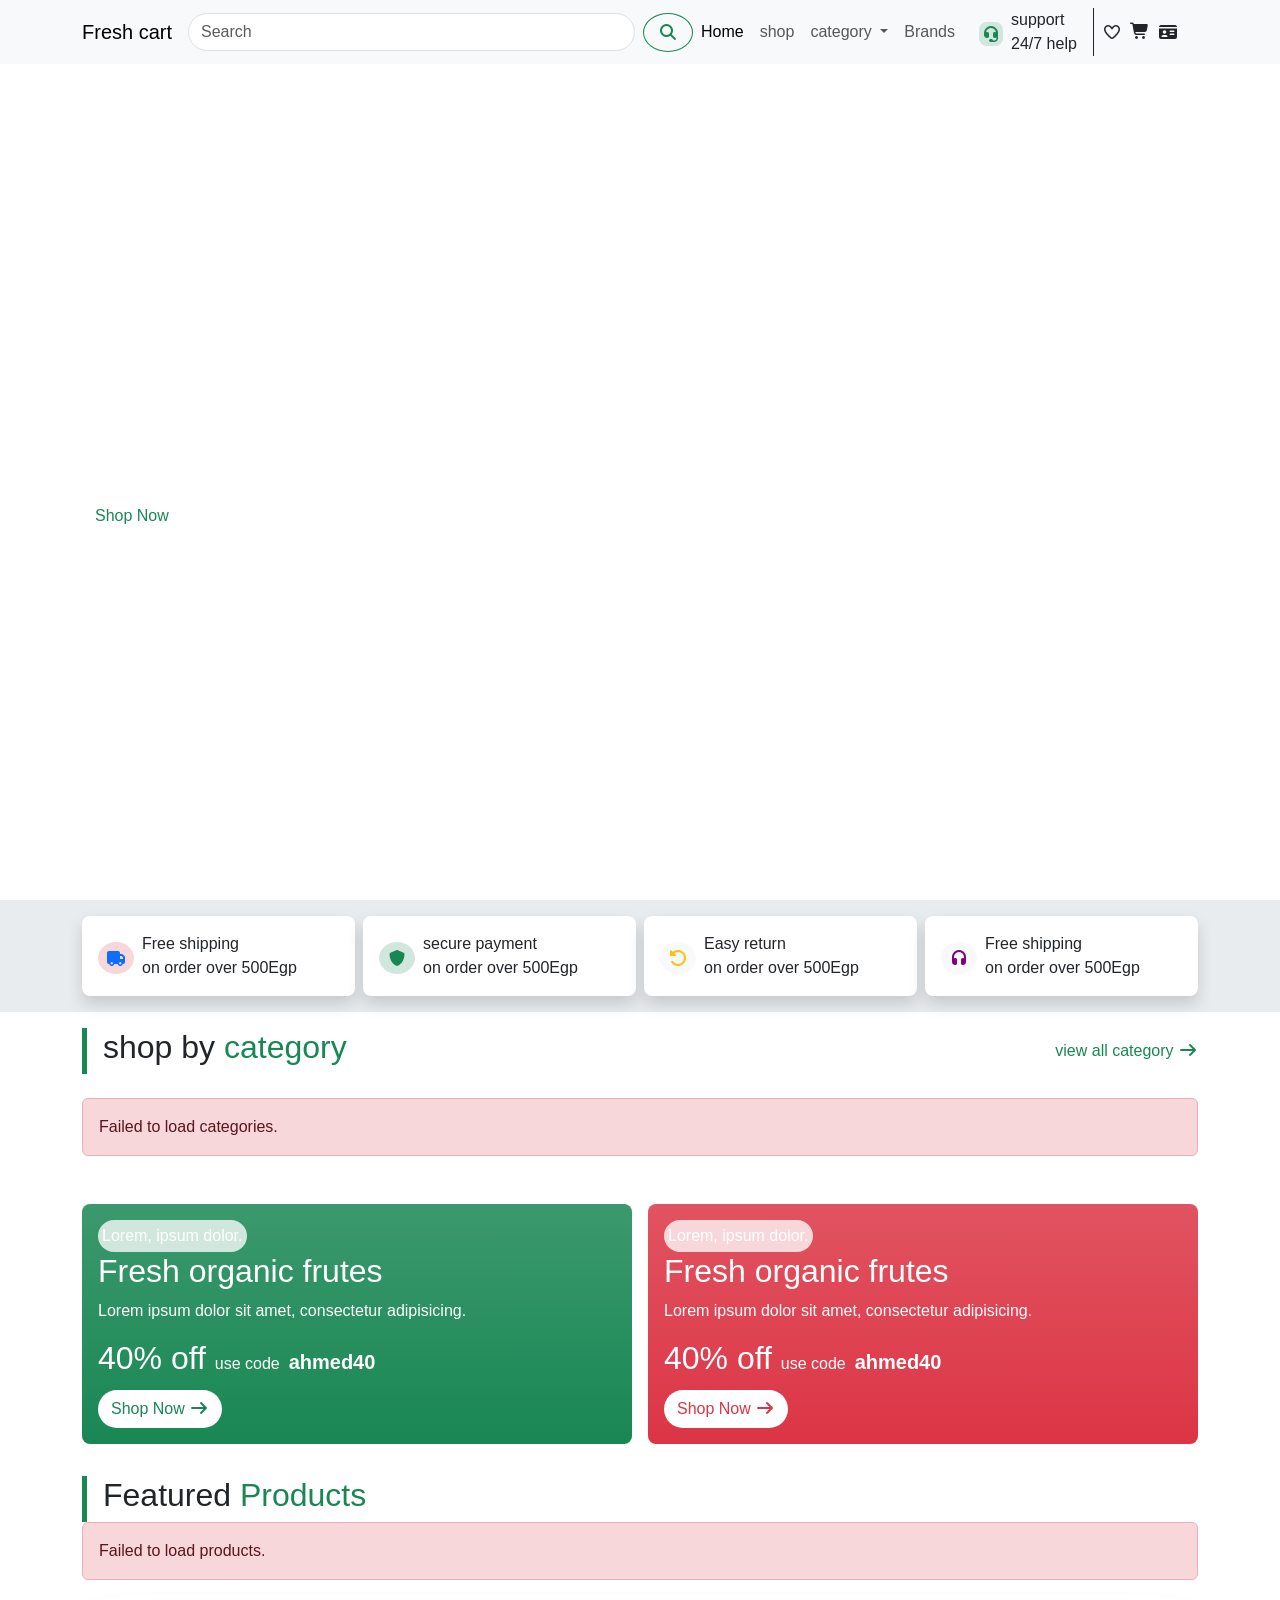
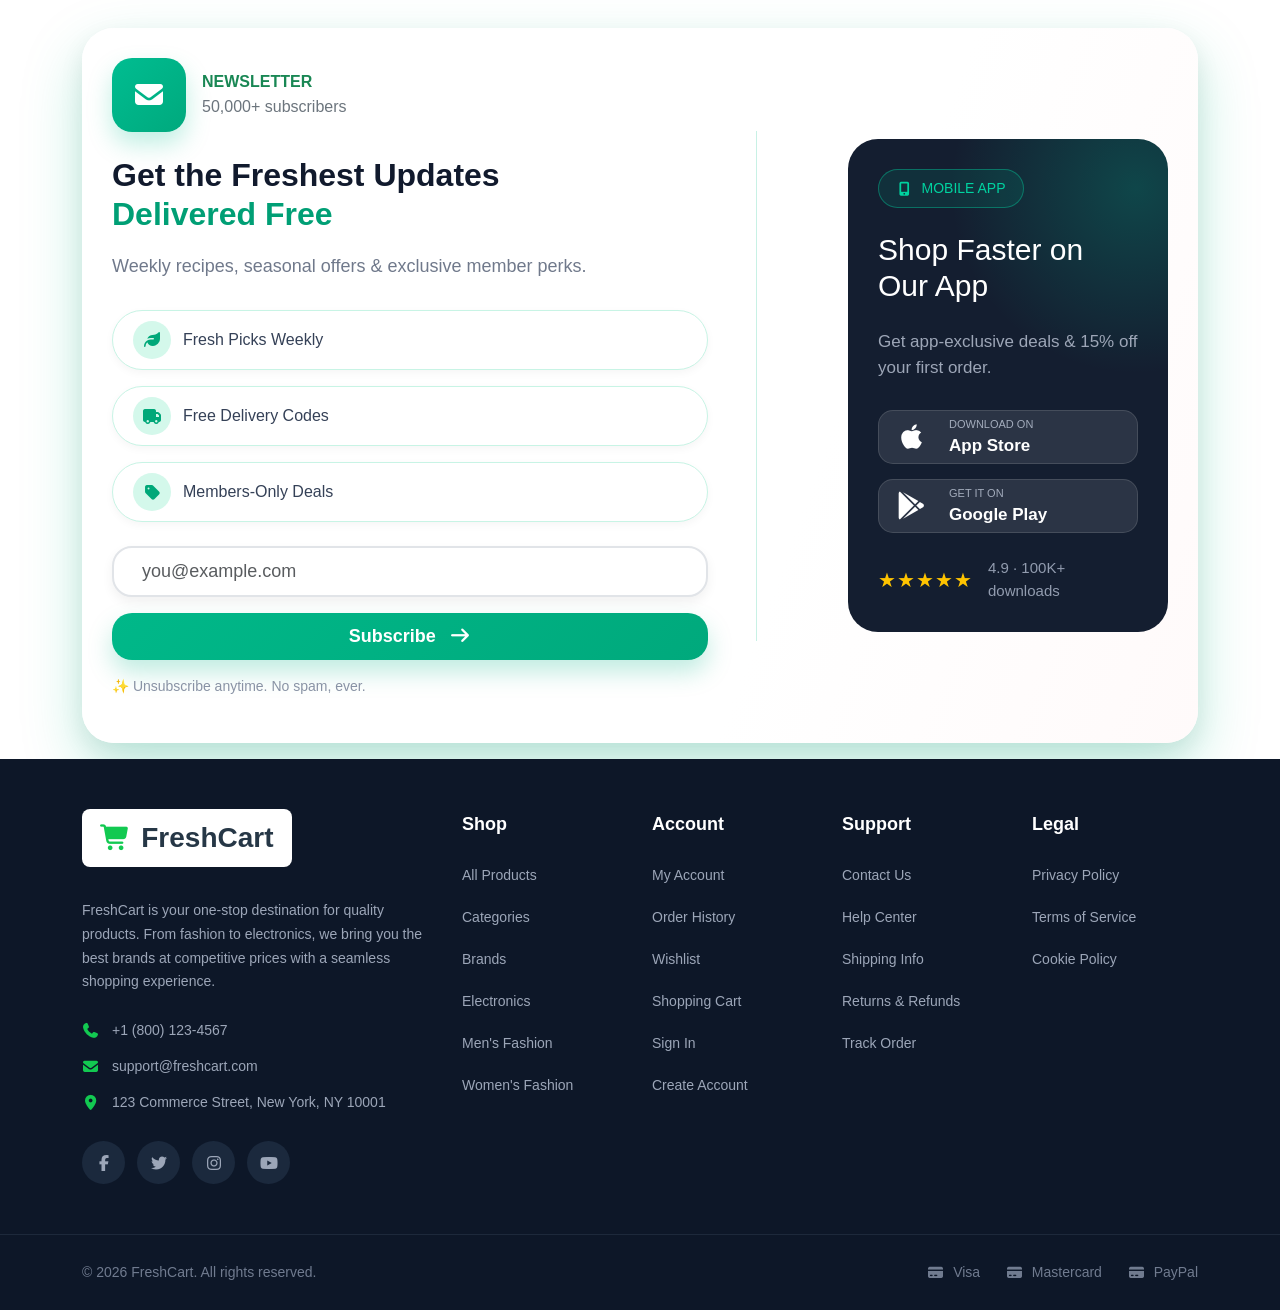
==== index.html @ 21ed468f "Ecommerce v0.01 Route X Orange BootCamp" ====
<!doctype html>
<html lang="en">
  <head>
    <meta charset="UTF-8" />
    <meta name="viewport" content="width=device-width, initial-scale=1.0" />
    <title>Fresh cart</title>
    <link rel="icon" type="image/png" href="images/favicon.png" />

    <link rel="stylesheet" href="css/all.min.css" />
    <link rel="stylesheet" href="css/bootstrap.min.css" />
    <link rel="stylesheet" href="css/style.css" />

    <script src="js/bootstrap.bundle.min.js"></script>
  </head>

  <body>
    <nav class="navbar fixed-top navbar-expand-lg bg-body-tertiary">
      <div class="container">
        <a class="navbar-brand" href="#">Fresh cart</a>
        <button
          class="navbar-toggler"
          type="button"
          data-bs-toggle="collapse"
          data-bs-target="#navbarSupportedContent"
          aria-controls="navbarSupportedContent"
          aria-expanded="false"
          aria-label="Toggle navigation"
        >
          <span class="navbar-toggler-icon"></span>
        </button>

        <div class="collapse navbar-collapse" id="navbarSupportedContent">
          <form
            class="d-flex justify-content-center align-items-center w-50"
            role="search"
          >
            <input
              class="form-control me-2 rounded-pill"
              type="search"
              placeholder="Search"
              aria-label="Search"
            />
            <button
              class="btn btn-outline-success rounded-circle"
              type="submit"
            >
              <i class="fa-solid fa-magnifying-glass fa-canvas-roomy"></i>
            </button>
          </form>

          <ul class="navbar-nav mb-2 mb-lg-0">
            <li class="nav-item">
              <a class="nav-link active" aria-current="page" href="#">Home</a>
            </li>
            <li class="nav-item">
              <a class="nav-link" href="#">shop</a>
            </li>
            <li class="nav-item dropdown">
              <a
                class="nav-link dropdown-toggle"
                href="#"
                role="button"
                data-bs-toggle="dropdown"
                aria-expanded="false"
              >
                category
              </a>

              <ul class="dropdown-menu">
                <li><a class="dropdown-item" href="#">Action</a></li>
                <li><a class="dropdown-item" href="#">Another action</a></li>
                <li><hr class="dropdown-divider" /></li>
                <li>
                  <a class="dropdown-item" href="#">Something else here</a>
                </li>
              </ul>
            </li>
            <li class="nav-item">
              <a class="nav-link" aria-disabled="true">Brands</a>
            </li>
          </ul>
          <div
            class="support-links d-flex justify-content-between align-items-center gap-2"
          >
            <div
              class="support d-flex align-items-center gap-2 border-end border-1 border-dark px-3"
            >
              <i
                class="fa-solid fa-headset fa-canvas-roomy bg-success-subtle text-success rounded-3"
              ></i>
              <div class="content">
                <p class="m-0">support</p>
                <span>24/7 help</span>
              </div>
            </div>
            <i class="fa-regular fa-heart"></i>
            <a href="card.html" class="text-dark text-decoration-none">
              <i class="fa-solid fa-cart-shopping"></i>
            </a>
            <i class="fa-solid fa-id-card"></i>
          </div>
        </div>
      </div>
    </nav>
    <header class="d-flex align-items-center">
      <div class="container text-white">
        <h2>Fresh Products Deliverd</h2>
        <h2>To your Door</h2>
        <p>Get 20% off your first order</p>
        <div class="btns">
          <button class="btn bg-white text-success">Shop Now</button>
          <button class="btn text-white border-white">Shop Now</button>
        </div>
      </div>
    </header>
    <section class="py-3 bg-body-secondary">
      <div class="container">
        <div class="row g-2">
          <div class="col-12 col-lg-3">
            <div
              class="bg-body shadow rounded-3 d-flex align-items-center p-3 flex-nowrap gap-2"
            >
              <i
                class="fa-solid fa-truck bg-danger-subtle text-primary fa-canvas-roomy rounded-circle p-2"
              ></i>
              <div class="content">
                <p class="m-0">Free shipping</p>
                <span>on order over 500Egp</span>
              </div>
            </div>
          </div>
          <div class="col-12 col-lg-3">
            <div
              class="bg-body shadow rounded-3 d-flex align-items-center p-3 flex-nowrap gap-2"
            >
              <i
                class="fa-solid fa-shield bg-success-subtle text-success fa-canvas-roomy rounded-circle p-2"
              ></i>
              <div class="content">
                <p class="m-0">secure payment</p>
                <span>on order over 500Egp</span>
              </div>
            </div>
          </div>
          <div class="col-12 col-lg-3">
            <div
              class="bg-body shadow rounded-3 d-flex align-items-center p-3 flex-nowrap gap-2"
            >
              <i
                class="fa-solid fa-rotate-left bg-body-tertiary text-warning fa-canvas-roomy rounded-circle p-2"
              ></i>
              <div class="content">
                <p class="m-0">Easy return</p>
                <span>on order over 500Egp</span>
              </div>
            </div>
          </div>
          <div class="col-12 col-lg-3">
            <div
              class="bg-body shadow rounded-3 d-flex align-items-center p-3 flex-nowrap gap-2"
            >
              <i
                class="fa-solid fa-headphones bg-body-tertiary text-purple fa-canvas-roomy rounded-circle p-2"
              ></i>
              <div class="content">
                <p class="m-0">Free shipping</p>
                <span>on order over 500Egp</span>
              </div>
            </div>
          </div>
        </div>
      </div>
    </section>
    <section class="py-3">
      <div class="container">
        <div class="title d-flex justify-content-between align-items-center">
          <h2 class="border-start border-5 ps-3 border-success m-0">
            shop by <span class="h2 text-success">category</span>
          </h2>
          <p class="m-0 text-success">
            view all category <i class="fa-solid fa-arrow-right"></i>
          </p>
        </div>
        <div class="row g-3 mt-2" id="categories-container"></div>
      </div>
    </section>
    <section class="py-3">
      <div class="container">
        <div class="row g-3">
          <div class="col-12 col-lg-6">
            <div class="rounded-3 p-3 bg-success bg-gradient">
              <p
                class="m-0 bg-success-subtle text-white rounded-pill d-inline-block p-1"
              >
                Lorem, ipsum dolor.
              </p>
              <h2 class="text-white">Fresh organic frutes</h2>
              <p class="text-white">
                Lorem ipsum dolor sit amet, consectetur adipisicing.
              </p>
              <h2 class="text-white">
                40% off <span class="h6">use code</span>
                <span class="fw-bolder h5">ahmed40</span>
              </h2>
              <button class="btn rounded-pill bg-white text-success">
                Shop Now <i class="fa-solid fa-arrow-right"></i>
              </button>
            </div>
          </div>
          <div class="col-12 col-lg-6">
            <div class="rounded-3 p-3 bg-danger bg-gradient">
              <p
                class="m-0 bg-danger-subtle text-white rounded-pill d-inline-block p-1"
              >
                Lorem, ipsum dolor.
              </p>
              <h2 class="text-white">Fresh organic frutes</h2>
              <p class="text-white">
                Lorem ipsum dolor sit amet, consectetur adipisicing.
              </p>
              <h2 class="text-white">
                40% off <span class="h6">use code</span>
                <span class="fw-bolder h5">ahmed40</span>
              </h2>
              <button class="btn rounded-pill bg-white text-danger">
                Shop Now <i class="fa-solid fa-arrow-right"></i>
              </button>
            </div>
          </div>
        </div>
      </div>
    </section>
    <section class="py-3">
      <div class="container">
        <h2 class="border-start border-5 ps-3 border-success m-0">
          Featured <span class="h2 text-success">Products</span>
        </h2>
        <div class="row g-3" id="products-container"></div>
      </div>
    </section>
    <!-- Newsletter Section -->
    <section class="newsletter-section py-3">
      <div class="container">
        <div class="newsletter-box p-4 p-lg-5">
          <div class="row align-items-center g-5">
            <!-- Left Side -->
            <div class="col-lg-7">
              <!-- Newsletter Header -->
              <div class="d-flex align-items-center gap-3 mb-4">
                <div class="newsletter-icon">
                  <i class="fa-solid fa-envelope"></i>
                </div>

                <div>
                  <h6 class="text-success fw-bold mb-1">NEWSLETTER</h6>
                  <p class="mb-0 text-secondary">50,000+ subscribers</p>
                </div>
              </div>

              <!-- Title -->
              <h2 class="newsletter-title fw-bold">
                Get the Freshest Updates
                <span>Delivered Free</span>
              </h2>

              <p class="newsletter-desc">
                Weekly recipes, seasonal offers & exclusive member perks.
              </p>

              <!-- Features -->
              <div class="d-flex flex-wrap gap-3 mb-4">
                <div class="feature-item">
                  <span>
                    <i class="fa-solid fa-leaf"></i>
                  </span>
                  Fresh Picks Weekly
                </div>

                <div class="feature-item">
                  <span>
                    <i class="fa-solid fa-truck"></i>
                  </span>
                  Free Delivery Codes
                </div>

                <div class="feature-item">
                  <span>
                    <i class="fa-solid fa-tag"></i>
                  </span>
                  Members-Only Deals
                </div>
              </div>

              <!-- Form -->
              <form class="subscribe-form d-flex gap-3">
                <input
                  type="email"
                  class="form-control"
                  placeholder="you@example.com"
                />

                <button type="submit" class="subscribe-btn">
                  Subscribe
                  <i class="fa-solid fa-arrow-right ms-2"></i>
                </button>
              </form>

              <p class="unsubscribe-text mt-3">
                ✨ Unsubscribe anytime. No spam, ever.
              </p>
            </div>

            <!-- Divider -->
            <div class="col-lg-1 d-none d-lg-block">
              <div class="newsletter-divider"></div>
            </div>

            <!-- Right Side -->
            <div class="col-lg-4">
              <div class="app-card">
                <div class="app-badge mb-4">
                  <i class="fa-solid fa-mobile-screen-button me-2"></i>
                  MOBILE APP
                </div>

                <h3>Shop Faster on Our App</h3>

                <p>Get app-exclusive deals & 15% off your first order.</p>

                <!-- App Store -->
                <div class="store-btn">
                  <i class="fa-brands fa-apple"></i>

                  <div>
                    <small>DOWNLOAD ON</small>
                    <strong>App Store</strong>
                  </div>
                </div>

                <!-- Google Play -->
                <div class="store-btn">
                  <i class="fa-brands fa-google-play"></i>

                  <div>
                    <small>GET IT ON</small>
                    <strong>Google Play</strong>
                  </div>
                </div>

                <!-- Rating -->
                <div class="rating mt-4">
                  <span>★★★★★</span>
                  <small>4.9 · 100K+ downloads</small>
                </div>
              </div>
            </div>
          </div>
        </div>
      </div>
    </section>
    <footer class="site-footer">
      <div class="container">
        <div class="row footer-main">
          <!-- Brand / Contact -->
          <div class="col-lg-4 col-md-12 footer-brand">
            <a href="#" class="footer-logo">
              <i class="fa-solid fa-cart-shopping"></i>
              <span>FreshCart</span>
            </a>

            <p class="footer-description">
              FreshCart is your one-stop destination for quality products. From
              fashion to electronics, we bring you the best brands at
              competitive prices with a seamless shopping experience.
            </p>

            <ul class="footer-contact list-unstyled">
              <li>
                <i class="fa-solid fa-phone"></i>
                <span>+1 (800) 123-4567</span>
              </li>

              <li>
                <i class="fa-solid fa-envelope"></i>
                <span>support@freshcart.com</span>
              </li>

              <li>
                <i class="fa-solid fa-location-dot"></i>
                <span>123 Commerce Street, New York, NY 10001</span>
              </li>
            </ul>

            <div class="footer-social">
              <a href="#" aria-label="Facebook">
                <i class="fa-brands fa-facebook-f"></i>
              </a>

              <a href="#" aria-label="Twitter">
                <i class="fa-brands fa-twitter"></i>
              </a>

              <a href="#" aria-label="Instagram">
                <i class="fa-brands fa-instagram"></i>
              </a>

              <a href="#" aria-label="YouTube">
                <i class="fa-brands fa-youtube"></i>
              </a>
            </div>
          </div>

          <!-- Shop -->
          <div class="col-lg-2 col-md-4 col-sm-6">
            <h3 class="footer-title">Shop</h3>

            <ul class="footer-links list-unstyled">
              <li><a href="#">All Products</a></li>
              <li><a href="#">Categories</a></li>
              <li><a href="#">Brands</a></li>
              <li><a href="#">Electronics</a></li>
              <li><a href="#">Men's Fashion</a></li>
              <li><a href="#">Women's Fashion</a></li>
            </ul>
          </div>

          <!-- Account -->
          <div class="col-lg-2 col-md-4 col-sm-6">
            <h3 class="footer-title">Account</h3>

            <ul class="footer-links list-unstyled">
              <li><a href="#">My Account</a></li>
              <li><a href="#">Order History</a></li>
              <li><a href="#">Wishlist</a></li>
              <li><a href="#">Shopping Cart</a></li>
              <li><a href="#">Sign In</a></li>
              <li><a href="#">Create Account</a></li>
            </ul>
          </div>

          <!-- Support -->
          <div class="col-lg-2 col-md-4 col-sm-6">
            <h3 class="footer-title">Support</h3>

            <ul class="footer-links list-unstyled">
              <li><a href="#">Contact Us</a></li>
              <li><a href="#">Help Center</a></li>
              <li><a href="#">Shipping Info</a></li>
              <li><a href="#">Returns &amp; Refunds</a></li>
              <li><a href="#">Track Order</a></li>
            </ul>
          </div>

          <!-- Legal -->
          <div class="col-lg-2 col-md-4 col-sm-6">
            <h3 class="footer-title">Legal</h3>

            <ul class="footer-links list-unstyled">
              <li><a href="#">Privacy Policy</a></li>
              <li><a href="#">Terms of Service</a></li>
              <li><a href="#">Cookie Policy</a></li>
            </ul>
          </div>
        </div>
      </div>

      <!-- Footer Bottom -->
      <div class="footer-bottom">
        <div class="container">
          <div class="row align-items-center">
            <div class="col-md-6">
              <p class="copyright mb-0">
                © 2026 FreshCart. All rights reserved.
              </p>
            </div>

            <div class="col-md-6">
              <div class="payment-methods">
                <span>
                  <i class="fa-solid fa-credit-card"></i>
                  Visa
                </span>

                <span>
                  <i class="fa-solid fa-credit-card"></i>
                  Mastercard
                </span>

                <span>
                  <i class="fa-solid fa-credit-card"></i>
                  PayPal
                </span>
              </div>
            </div>
          </div>
        </div>
      </div>
    </footer>
    <script src="js/main.js"></script>
  </body>
</html>
<!-- 
defer
async 
-->
---- css/style.css ----
* {
    margin: 0;
    font-family: sans-serif;
    box-sizing: border-box;
    scroll-behavior: smooth;
}










i,
h1,
span,
a {
    display: inline-block;
}



/*////////////////////////////////////////////////// header//////////////////////////////////////////////////////////////////////// */
.text-purple {
    color: purple;
}


header {
    width: 100%;
    height: 100vh;
    background: linear-gradient(rgba(0, 128, 0, 0.464)), url(../images/Grocery1.jpg);
    background-position: center;
    background-size: cover;
}



.newsletter-section {
    background-color: #fff;
}

/* Main Box */
.newsletter-box {
    background: linear-gradient(110deg,
            #ffffff 0%,
            #ffffff 65%,
            #fffafa 100%);

    border-radius: 32px;

    box-shadow:
        0 25px 60px rgba(0, 190, 140, 0.25),
        0 10px 25px rgba(0, 0, 0, 0.08);
}

/* Newsletter Icon */
.newsletter-icon {
    width: 74px;
    height: 74px;

    border-radius: 20px;

    background: linear-gradient(135deg,
            #00bd91,
            #00a97d);

    display: flex;
    align-items: center;
    justify-content: center;

    color: white;
    font-size: 28px;

    box-shadow: 0 12px 25px rgba(0, 190, 145, 0.25);
}

/* Title */
.newsletter-title {
    color: #111a2d;
    font-size: 42px;
    line-height: 1.2;
    margin-bottom: 20px;
}

.newsletter-title span {
    color: #009f75;
}

.newsletter-desc {
    color: #70798b;
    font-size: 21px;
    margin-bottom: 30px;
}

/* Features */
.feature-item {

    padding: 10px 20px;

    border: 1px solid #c8f4e5;
    border-radius: 35px;

    display: flex;
    align-items: center;
    gap: 12px;

    color: #354157;
    background-color: #fff;

    box-shadow: 0 3px 8px rgba(0, 0, 0, 0.04);
}

.feature-item span {
    width: 38px;
    height: 38px;

    border-radius: 50%;

    display: flex;
    align-items: center;
    justify-content: center;

    background-color: #d4f8eb;
    color: #00a879;
}

/* Subscribe Form */
.subscribe-form {
    max-width: 850px;
}

.subscribe-form .form-control {

    border: 2px solid #e1e4e8;
    border-radius: 20px;

    padding: 10px 28px;

    font-size: 18px;

    box-shadow:
        0 5px 12px rgba(0, 0, 0, 0.06);
}

.subscribe-form .form-control:focus {
    border-color: #00b889;
    box-shadow: 0 0 0 4px rgba(0, 184, 137, 0.1);
}

.subscribe-btn {

    padding: 10px 40px;

    border: 0;
    border-radius: 20px;

    background: linear-gradient(135deg,
            #00b889,
            #00a97c);

    color: white;

    font-size: 18px;
    font-weight: 600;

    white-space: nowrap;

    box-shadow: 0 12px 25px rgba(0, 180, 135, 0.25);

    transition: 0.3s;
}

.subscribe-btn:hover {
    transform: translateY(-2px);
    box-shadow: 0 15px 30px rgba(0, 180, 135, 0.35);
}

.unsubscribe-text {
    color: #8993a5;
    font-size: 14px;
}

/* Divider */
.newsletter-divider {
    width: 1px;
    height: 100%;

    min-height: 510px;

    background-color: #c8f1e5;
}

/* App Card */
.app-card {
    position: relative;

    padding: 40px;

    border-radius: 30px;

    background:
        radial-gradient(circle at 90% 10%,
            rgba(0, 190, 150, 0.25),
            transparent 35%),
        #141e30;

    color: white;

    overflow: hidden;
}

.app-card h3 {
    font-size: 30px;
    margin-bottom: 25px;
}

.app-card>p {
    color: #9da6b7;
    font-size: 17px;
    margin-bottom: 30px;
}

/* Mobile App Badge */
.app-badge {
    display: inline-flex;
    align-items: center;

    padding: 8px 17px;

    border-radius: 30px;

    color: #00d3a0;

    background-color: rgba(0, 180, 140, 0.12);

    border: 1px solid rgba(0, 210, 160, 0.4);

    font-size: 14px;
}

/* Store Buttons */
.store-btn {

    margin-bottom: 15px;

    padding: 5px 15px;

    border-radius: 15px;

    display: flex;
    align-items: center;
    gap: 20px;

    background-color: rgba(255, 255, 255, 0.10);

    border: 1px solid rgba(255, 255, 255, 0.12);

    transition: 0.3s;
}

.store-btn:hover {
    background-color: rgba(255, 255, 255, 0.15);
}

.store-btn>i {
    font-size: 28px;
}

.store-btn div {
    display: flex;
    flex-direction: column;
}

.store-btn small {
    color: #a3acbc;
    font-size: 11px;
}

.store-btn strong {
    font-size: 17px;
}

/* Rating */
.rating {
    display: flex;
    align-items: center;
    gap: 15px;
}

.rating span {
    color: #ffc400;
    font-size: 20px;
    letter-spacing: 1px;
}

.rating small {
    color: #929caf;
    font-size: 15px;
}



/* =========================================
   FreshCart Footer
========================================= */

.site-footer {
    --footer-bg: #0d1728;
    --footer-border: #1d293b;
    --footer-heading: #ffffff;
    --footer-text: #9ca6b8;
    --footer-muted: #707b8f;
    --footer-accent: #12c951;
    --social-bg: #1b293d;

    background-color: var(--footer-bg);
    color: var(--footer-text);
}


/* =========================================
   Main Footer
========================================= */

.footer-main {
    padding: 50px 0;
}


/* =========================================
   Logo
========================================= */

.footer-logo {
    display: inline-flex;
    align-items: center;
    gap: 10px;

    padding: 8px 18px;

    background-color: #ffffff;
    border-radius: 8px;

    color: #263746;
    text-decoration: none;

    font-family: Arial, sans-serif;
    font-size: 28px;
    font-weight: 700;

    margin-bottom: 32px;

    transition: opacity 0.2s ease;
}

.footer-logo:hover {
    opacity: 0.92;
}

.footer-logo i {
    color: var(--footer-accent);
    font-size: 25px;
}


/* =========================================
   Description
========================================= */

.footer-description {
    max-width: 470px;

    margin-bottom: 26px;

    color: var(--footer-text);
    font-size: 14px;
    line-height: 1.7;
}


/* =========================================
   Contact Information
========================================= */

.footer-contact {
    margin: 0;
}

.footer-contact li {
    display: flex;
    align-items: center;
    gap: 14px;

    margin-bottom: 15px;

    color: var(--footer-text);
    font-size: 14px;
}

.footer-contact li i {
    width: 16px;

    color: var(--footer-accent);
    font-size: 15px;

    flex-shrink: 0;
}


/* =========================================
   Social Links
========================================= */

.footer-social {
    display: flex;
    gap: 12px;

    margin-top: 28px;
}

.footer-social a {
    display: inline-flex;
    align-items: center;
    justify-content: center;

    width: 43px;
    height: 43px;

    background-color: var(--social-bg);
    border-radius: 50%;

    color: var(--footer-text);
    text-decoration: none;

    transition:
        background-color 0.2s ease,
        color 0.2s ease,
        transform 0.2s ease;
}

.footer-social a:hover {
    background-color: var(--footer-accent);
    color: #ffffff;
    transform: translateY(-3px);
}


/* =========================================
   Footer Navigation
========================================= */

.footer-title {
    margin: 5px 0 27px;

    color: var(--footer-heading);

    font-size: 18px;
    font-weight: 600;
}

.footer-links {
    margin: 0;
}

.footer-links li {
    margin-bottom: 18px;
}

.footer-links a {
    display: inline-block;

    color: var(--footer-text);
    text-decoration: none;

    font-size: 14px;

    transition:
        color 0.2s ease,
        transform 0.2s ease;
}

.footer-links a:hover {
    color: var(--footer-accent);
    transform: translateX(4px);
}


/* =========================================
   Footer Bottom
========================================= */

.footer-bottom {
    border-top: 1px solid var(--footer-border);

    padding: 27px 0;
}

.copyright {
    color: var(--footer-muted);
    font-size: 14px;
}


/* =========================================
   Payment Methods
========================================= */

.payment-methods {
    display: flex;
    align-items: center;
    justify-content: flex-end;
    gap: 25px;
}

.payment-methods span {
    display: inline-flex;
    align-items: center;
    gap: 8px;

    color: var(--footer-muted);
    font-size: 14px;
}

.payment-methods i {
    font-size: 15px;
}


/* ////////////////////media query///////////////////////// */
/* sm */
@media screen and (min-width: 640px) {}

/* md */
@media screen and (min-width: 768px) {
    .newsletter-box {
        padding: 30px !important;
    }

    .newsletter-title {
        font-size: 32px;
    }

    .newsletter-desc {
        font-size: 18px;
    }

    .feature-item {
        width: 100%;
        justify-content: flex-start;
    }

    .subscribe-form {
        flex-direction: column;
    }

    .subscribe-btn {
        width: 100%;
    }

    .app-card {
        padding: 30px;
    }

}

/* 1g */
@media screen and (min-width: 1024px) {}

/* x1 */
@media screen and (min-width: 1280px) {}

/* xx1 */
@media screen and (min-width: 1536px) {}
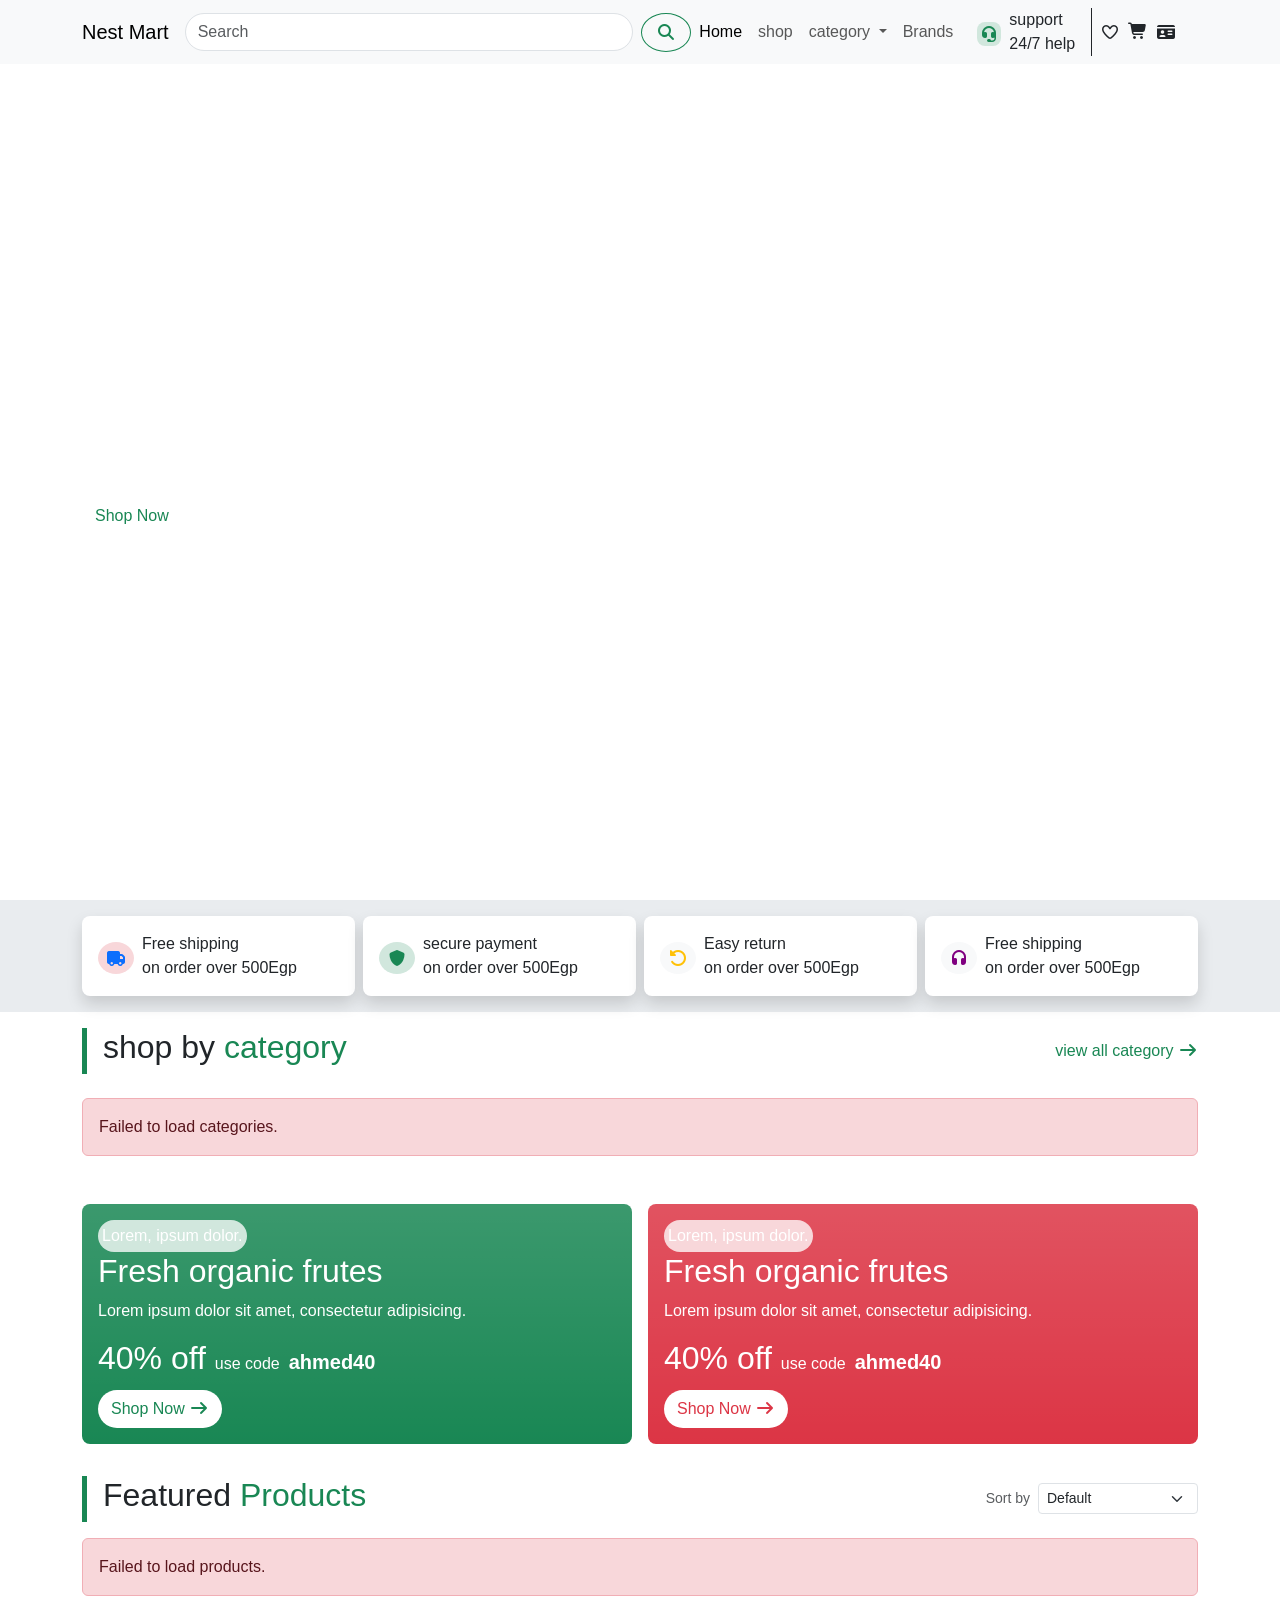
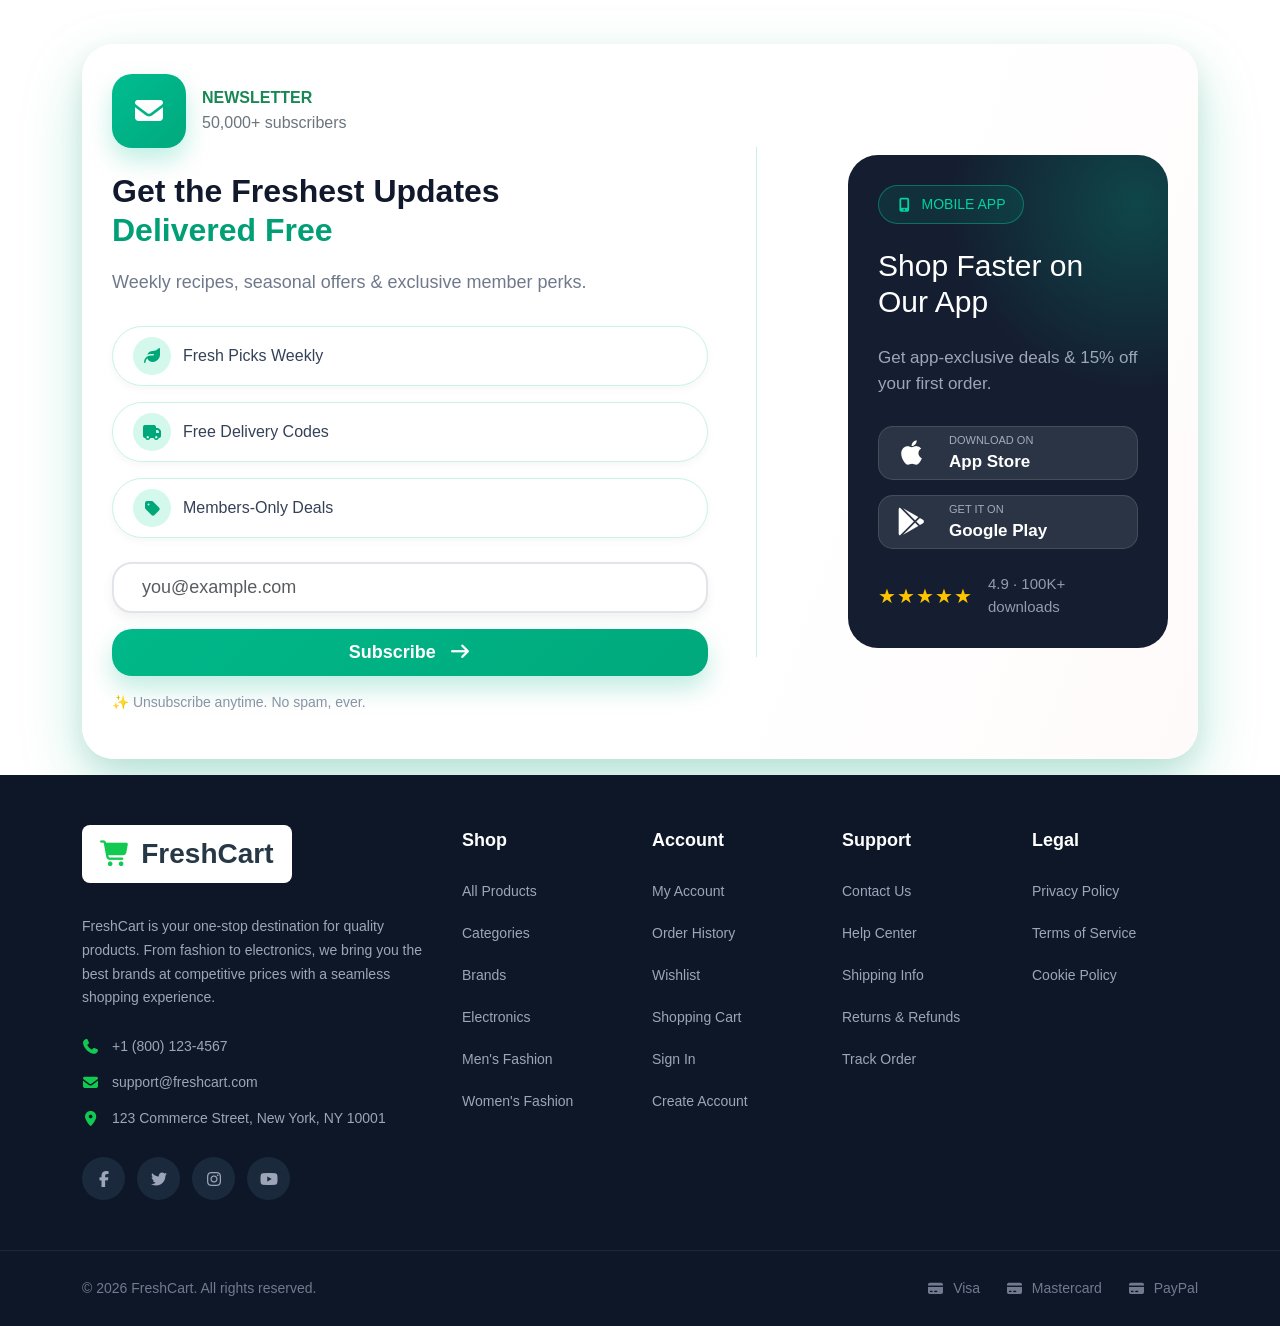
==== commit 7e738983: "Ecommerce v1.0.0 Route X Orange BootCamp" ====
--- a/index.html
+++ b/index.html
@@ -16,7 +16,7 @@
   <body>
     <nav class="navbar fixed-top navbar-expand-lg bg-body-tertiary">
       <div class="container">
-        <a class="navbar-brand" href="#">Fresh cart</a>
+        <a class="navbar-brand" href="#">Nest Mart</a>
         <button
           class="navbar-toggler"
           type="button"
@@ -232,9 +232,23 @@
     </section>
     <section class="py-3">
       <div class="container">
-        <h2 class="border-start border-5 ps-3 border-success m-0">
-          Featured <span class="h2 text-success">Products</span>
-        </h2>
+        <div
+          class="d-flex justify-content-between align-items-center flex-wrap gap-3 mb-3"
+        >
+          <h2 class="border-start border-5 ps-3 border-success m-0">
+            Featured <span class="h2 text-success">Products</span>
+          </h2>
+          <div class="d-flex align-items-center gap-2">
+            <label for="sort-filter" class="text-muted small mb-0">
+              Sort by
+            </label>
+            <select id="sort-filter" class="form-select form-select-sm w-auto">
+              <option value="">Default</option>
+              <option value="-price">Price: High to Low</option>
+              <option value="price">Price: Low to High</option>
+            </select>
+          </div>
+        </div>
         <div class="row g-3" id="products-container"></div>
       </div>
     </section>
@@ -496,10 +510,7 @@
         </div>
       </div>
     </footer>
+    <script src="js/cart-storage.js"></script>
     <script src="js/main.js"></script>
   </body>
 </html>
-<!-- 
-defer
-async 
--->
--- a/css/style.css
+++ b/css/style.css
@@ -32,7 +32,7 @@
 header {
     width: 100%;
     height: 100vh;
-    background: linear-gradient(rgba(0, 128, 0, 0.464)), url(../images/Grocery1.jpg);
+    background: linear-gradient(rgba(0, 128, 0, 0.464)), url(https://thumbs.dreamstime.com/z/modern-wooden-wardrobe-clothes-hanging-rail-walk-closet-design-interior-d-rendering-tidily-packed-scandinavian-style-144288192.jpg);
     background-position: center;
     background-size: cover;
 }
